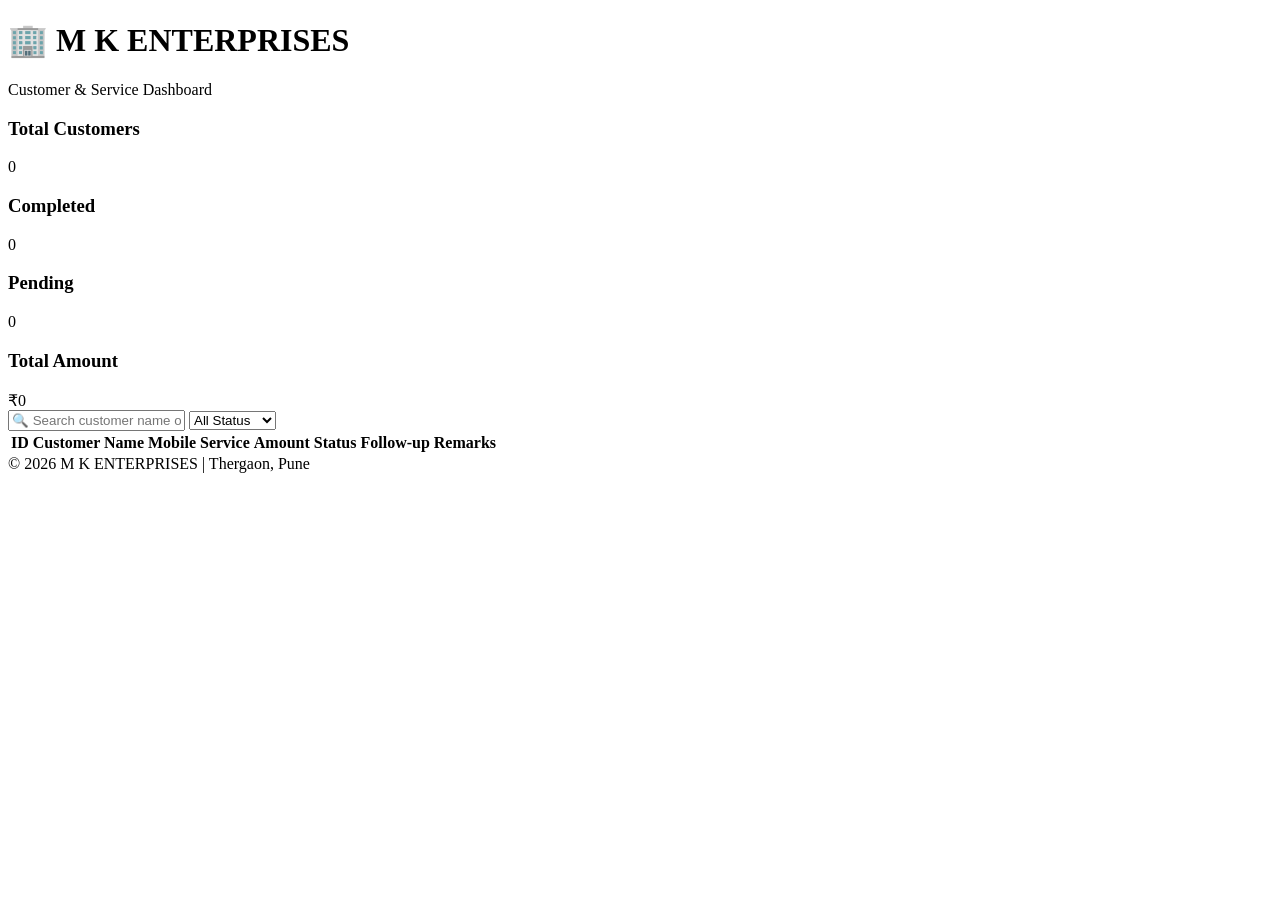
==== index.html @ 0de0c037 "Create index.html" ====
<!DOCTYPE html>
<html lang="en">

<head>
    <meta charset="UTF-8">
    <meta name="viewport" content="width=device-width, initial-scale=1.0">

    <title>M K ENTERPRISES - Dashboard</title>

    <link rel="stylesheet" href="style.css">
</head>

<body>

    <header>
        <div>
            <h1>🏢 M K ENTERPRISES</h1>
            <p>Customer & Service Dashboard</p>
        </div>
    </header>

    <main>

        <!-- DASHBOARD CARDS -->

        <section class="dashboard">

            <div class="card">
                <h3>Total Customers</h3>
                <div id="totalCustomers">0</div>
            </div>

            <div class="card">
                <h3>Completed</h3>
                <div id="completed">0</div>
            </div>

            <div class="card">
                <h3>Pending</h3>
                <div id="pending">0</div>
            </div>

            <div class="card">
                <h3>Total Amount</h3>
                <div id="totalAmount">₹0</div>
            </div>

        </section>


        <!-- SEARCH + FILTER -->

        <section class="controls">

            <input
                type="text"
                id="search"
                placeholder="🔍 Search customer name or mobile..."
            >

            <select id="statusFilter">

                <option value="All">All Status</option>
                <option value="Completed">Completed</option>
                <option value="Pending">Pending</option>

            </select>

        </section>


        <!-- CUSTOMER TABLE -->

        <section class="table-container">

            <table>

                <thead>

                    <tr>
                        <th>ID</th>
                        <th>Customer Name</th>
                        <th>Mobile</th>
                        <th>Service</th>
                        <th>Amount</th>
                        <th>Status</th>
                        <th>Follow-up</th>
                        <th>Remarks</th>
                    </tr>

                </thead>

                <tbody id="customerTable">
                </tbody>

            </table>

        </section>

    </main>


    <footer>
        © 2026 M K ENTERPRISES | Thergaon, Pune
    </footer>


    <script src="script.js"></script>

</body>

</html>
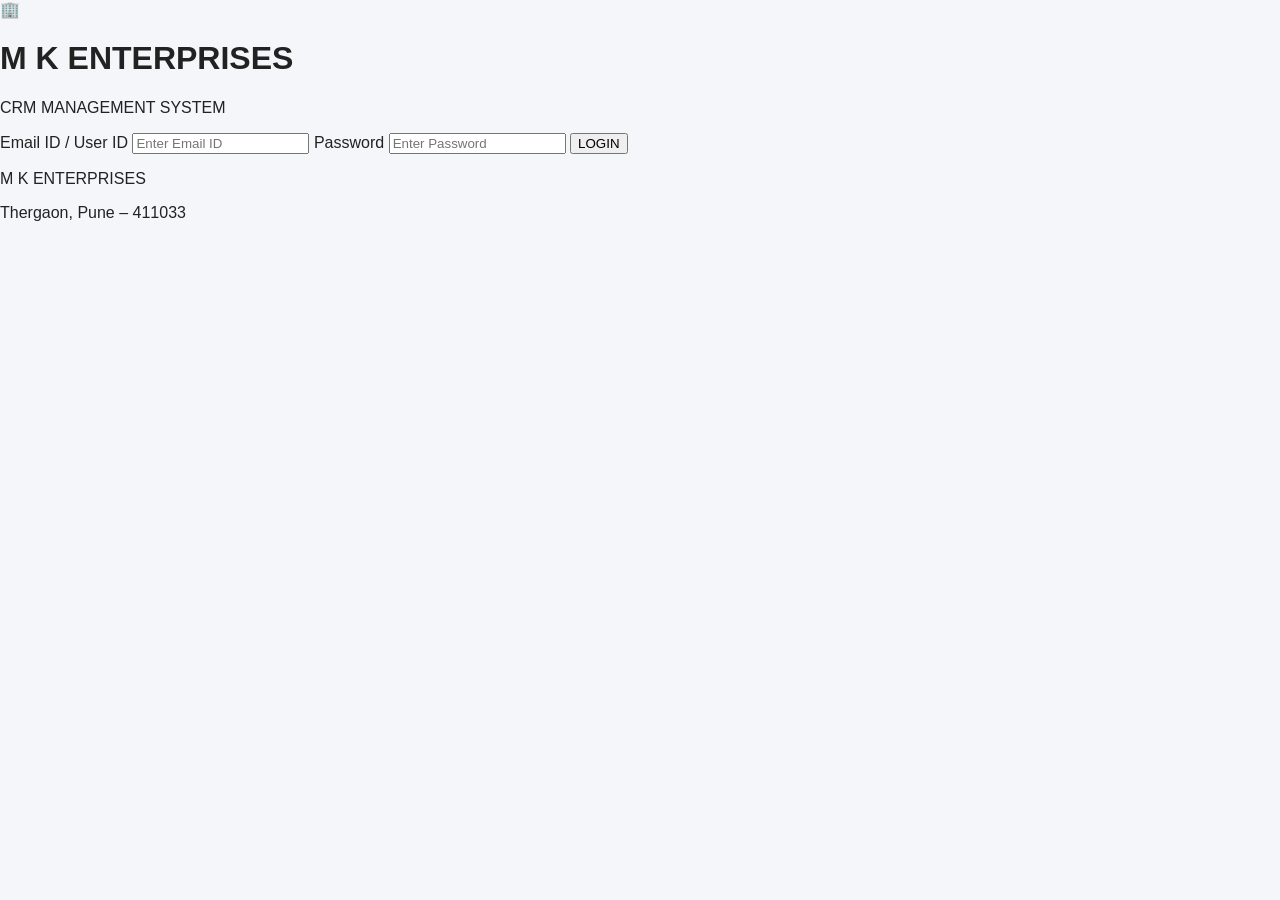
==== commit 26eda04f: "Update index.html" ====
--- a/index.html
+++ b/index.html
@@ -2,107 +2,87 @@
 <html lang="en">
 
 <head>
+
     <meta charset="UTF-8">
-    <meta name="viewport" content="width=device-width, initial-scale=1.0">
 
-    <title>M K ENTERPRISES - Dashboard</title>
+    <meta name="viewport"
+          content="width=device-width, initial-scale=1.0">
+
+    <title>M K ENTERPRISES - Login</title>
 
     <link rel="stylesheet" href="style.css">
+
 </head>
+
 
 <body>
 
-    <header>
-        <div>
-            <h1>🏢 M K ENTERPRISES</h1>
-            <p>Customer & Service Dashboard</p>
-        </div>
-    </header>
+    <div class="login-page">
 
-    <main>
+        <div class="login-box">
 
-        <!-- DASHBOARD CARDS -->
-
-        <section class="dashboard">
-
-            <div class="card">
-                <h3>Total Customers</h3>
-                <div id="totalCustomers">0</div>
+            <div class="logo">
+                🏢
             </div>
 
-            <div class="card">
-                <h3>Completed</h3>
-                <div id="completed">0</div>
+            <h1>M K ENTERPRISES</h1>
+
+            <p class="subtitle">
+                CRM MANAGEMENT SYSTEM
+            </p>
+
+
+            <form id="loginForm">
+
+                <label>
+                    Email ID / User ID
+                </label>
+
+                <input
+                    type="text"
+                    id="email"
+                    placeholder="Enter Email ID"
+                    required
+                >
+
+
+                <label>
+                    Password
+                </label>
+
+                <input
+                    type="password"
+                    id="password"
+                    placeholder="Enter Password"
+                    required
+                >
+
+
+                <button type="submit">
+                    LOGIN
+                </button>
+
+
+                <p id="loginMessage"></p>
+
+            </form>
+
+
+            <div class="login-footer">
+
+                <p>
+                    M K ENTERPRISES
+                </p>
+
+                <p>
+                    Thergaon, Pune – 411033
+                </p>
+
             </div>
 
-            <div class="card">
-                <h3>Pending</h3>
-                <div id="pending">0</div>
-            </div>
+        </div>
 
-            <div class="card">
-                <h3>Total Amount</h3>
-                <div id="totalAmount">₹0</div>
-            </div>
-
-        </section>
-
-
-        <!-- SEARCH + FILTER -->
-
-        <section class="controls">
-
-            <input
-                type="text"
-                id="search"
-                placeholder="🔍 Search customer name or mobile..."
-            >
-
-            <select id="statusFilter">
-
-                <option value="All">All Status</option>
-                <option value="Completed">Completed</option>
-                <option value="Pending">Pending</option>
-
-            </select>
-
-        </section>
-
-
-        <!-- CUSTOMER TABLE -->
-
-        <section class="table-container">
-
-            <table>
-
-                <thead>
-
-                    <tr>
-                        <th>ID</th>
-                        <th>Customer Name</th>
-                        <th>Mobile</th>
-                        <th>Service</th>
-                        <th>Amount</th>
-                        <th>Status</th>
-                        <th>Follow-up</th>
-                        <th>Remarks</th>
-                    </tr>
-
-                </thead>
-
-                <tbody id="customerTable">
-                </tbody>
-
-            </table>
-
-        </section>
-
-    </main>
-
-
-    <footer>
-        © 2026 M K ENTERPRISES | Thergaon, Pune
-    </footer>
+    </div>
 
 
     <script src="script.js"></script>
--- a/style.css
+++ b/style.css
@@ -0,0 +1,174 @@
+* {
+    box-sizing: border-box;
+}
+
+body {
+    margin: 0;
+    font-family: Arial, sans-serif;
+    background: #f4f6f9;
+    color: #222;
+}
+
+header {
+    background: #123c73;
+    color: white;
+    padding: 25px 40px;
+}
+
+header h1 {
+    margin: 0;
+}
+
+header p {
+    margin: 5px 0 0;
+}
+
+main {
+    max-width: 1300px;
+    margin: auto;
+    padding: 30px;
+}
+
+
+/* DASHBOARD */
+
+.dashboard {
+    display: grid;
+    grid-template-columns:
+        repeat(4, 1fr);
+
+    gap: 20px;
+}
+
+.card {
+    background: white;
+    padding: 25px;
+    border-radius: 12px;
+    box-shadow:
+        0 3px 12px rgba(0,0,0,0.08);
+}
+
+.card h3 {
+    margin-top: 0;
+    color: #666;
+}
+
+.card div {
+    font-size: 30px;
+    font-weight: bold;
+    color: #123c73;
+}
+
+
+/* CONTROLS */
+
+.controls {
+    margin: 30px 0;
+    display: flex;
+    gap: 15px;
+}
+
+.controls input,
+.controls select {
+    padding: 13px;
+    border: 1px solid #ddd;
+    border-radius: 8px;
+    font-size: 15px;
+}
+
+.controls input {
+    width: 350px;
+}
+
+
+/* TABLE */
+
+.table-container {
+    background: white;
+    border-radius: 12px;
+    overflow-x: auto;
+}
+
+table {
+    width: 100%;
+    border-collapse: collapse;
+}
+
+th {
+    background: #123c73;
+    color: white;
+    padding: 14px;
+    text-align: left;
+}
+
+td {
+    padding: 13px;
+    border-bottom: 1px solid #eee;
+}
+
+td a {
+    color: #1769aa;
+    text-decoration: none;
+}
+
+
+/* STATUS */
+
+.status {
+    padding: 6px 12px;
+    border-radius: 20px;
+    font-size: 13px;
+}
+
+.status.Completed {
+    background: #dff5e5;
+    color: #16803c;
+}
+
+.status.Pending {
+    background: #fff0d5;
+    color: #b36b00;
+}
+
+
+/* FOOTER */
+
+footer {
+    text-align: center;
+    padding: 20px;
+    margin-top: 40px;
+    background: #123c73;
+    color: white;
+}
+
+
+/* MOBILE */
+
+@media(max-width: 800px) {
+
+    .dashboard {
+        grid-template-columns:
+            repeat(2, 1fr);
+    }
+
+}
+
+@media(max-width: 500px) {
+
+    .dashboard {
+        grid-template-columns: 1fr;
+    }
+
+    main {
+        padding: 15px;
+    }
+
+    .controls {
+        flex-direction: column;
+    }
+
+    .controls input {
+        width: 100%;
+    }
+
+}
